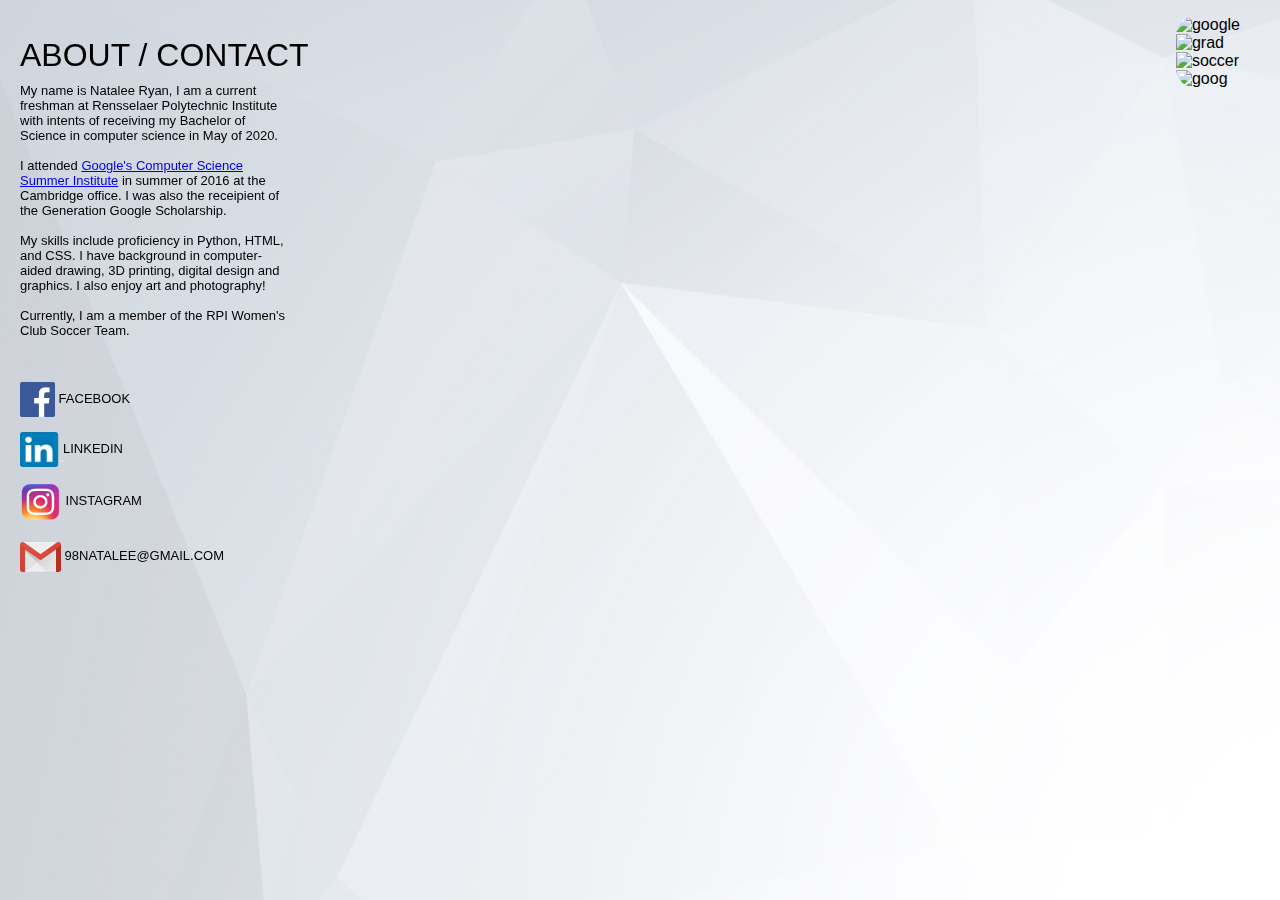
==== about.html @ f0770ccc "New github" ====
<!-- nataleeryan.github.io/about -->

<!DOCTYPE html>
<html>
<head>
  <title> Natalee Ryan's Profile</title>
  <link rel="stylesheet" href="stylesheet2.css">
</head>
<font face="Helvetica">
  <body background = "bg.jpg">

<div id="header"><h1> ABOUT / CONTACT </h1></div>

<div id="side">
  <p class="stuff">My name is Natalee Ryan, I am a current freshman at Rensselaer Polytechnic Institute with intents of receiving my Bachelor of Science in computer science in May of 2020. <br><br>
    I attended <a href="https://www.google.com/edu/resources/programs/computer-science-summer-institute/" target="_blank">Google's Computer Science Summer Institute</a> in summer of 2016 at the Cambridge office.
    I was also the receipient of the Generation Google Scholarship.<br><br> My skills include proficiency in Python, HTML, and CSS. I have background in computer-aided drawing, 3D printing, digital design and graphics.
    I also enjoy art and photography!<br><br>Currently, I am a member of the RPI Women's Club Soccer Team.
  </p><br>

  <p class="links">
  <a href="https://www.facebook.com/nataleeae?fref=ts" target="_blank">
    <img border="0" alt="facebook" src="fb.png" width="35" height="35" align="center"></a> FACEBOOK <br><br>

  <a href="https://www.linkedin.com/in/nataleeryan" target="_blank">
    <img border="0" alt="linkedin" src="li.png" width="43" height="35" align="center"></a>LINKEDIN <br><br>

  <a href="https://www.instagram.com/natalee.ae/" target="_blank">
    <img border="0" alt="instagram" src="ig.png" width="42" height="40" align="center"></a> INSTAGRAM <br><br>


  <img border="0" alt="gmail" src="gmail.png" width="41" height="40" align="center"></a> 98NATALEE@GMAIL.COM <br><br>
</div></p>

<div id="content">
  <img src="https://scontent-ort2-1.xx.fbcdn.net/v/t1.0-9/13880265_10206657792110559_92236301543449895_n.jpg?oh=f90e639126e117503eee904b5f3cb3b0&oe=590203AA" width="400" height="230" alt="google"><br>
  <img src="https://scontent-ort2-1.xx.fbcdn.net/v/t1.0-9/13537701_1155336724517389_4860738047562980830_n.jpg?oh=2c6d3248c95fc0572c45d80ae8480283&oe=5948482F" width="270" height="370" alt="grad"><br>
  <img src="https://scontent-ort2-1.xx.fbcdn.net/v/t1.0-9/16683996_10208315501304740_211503369693359089_n.jpg?oh=77e16a8d5eae093385b307687118d7d6&oe=58FE0274" width="400" height="260" alt="soccer"><br>
  <img src="linds.jpg" width="370" height="250" alt="goog">
</div>
</body>
</html>
---- stylesheet2.css ----
body {
  padding: 0;
  margin: 0;
  background-attachment: fixed;
}


#header {
  padding: 0 20px;
  position: fixed;
  width: 100%;
  height: 30px;
}

#side {
  position: fixed;
  top: 70px;
  left: 20px;
  width: 270px;
  height: 100%;
}

p.stuff{
  font-size: 13px;
  text-decoration: none;
}

p.links {
  font-size: 13px;
}

#content {
  position: static;
  float: right;
  padding: 0 40px 0 0;
  overflow-x: hidden;
  overflow-y: scroll;
  border-radius: 20px;
}

h1 {
  font-weight: 200;
}
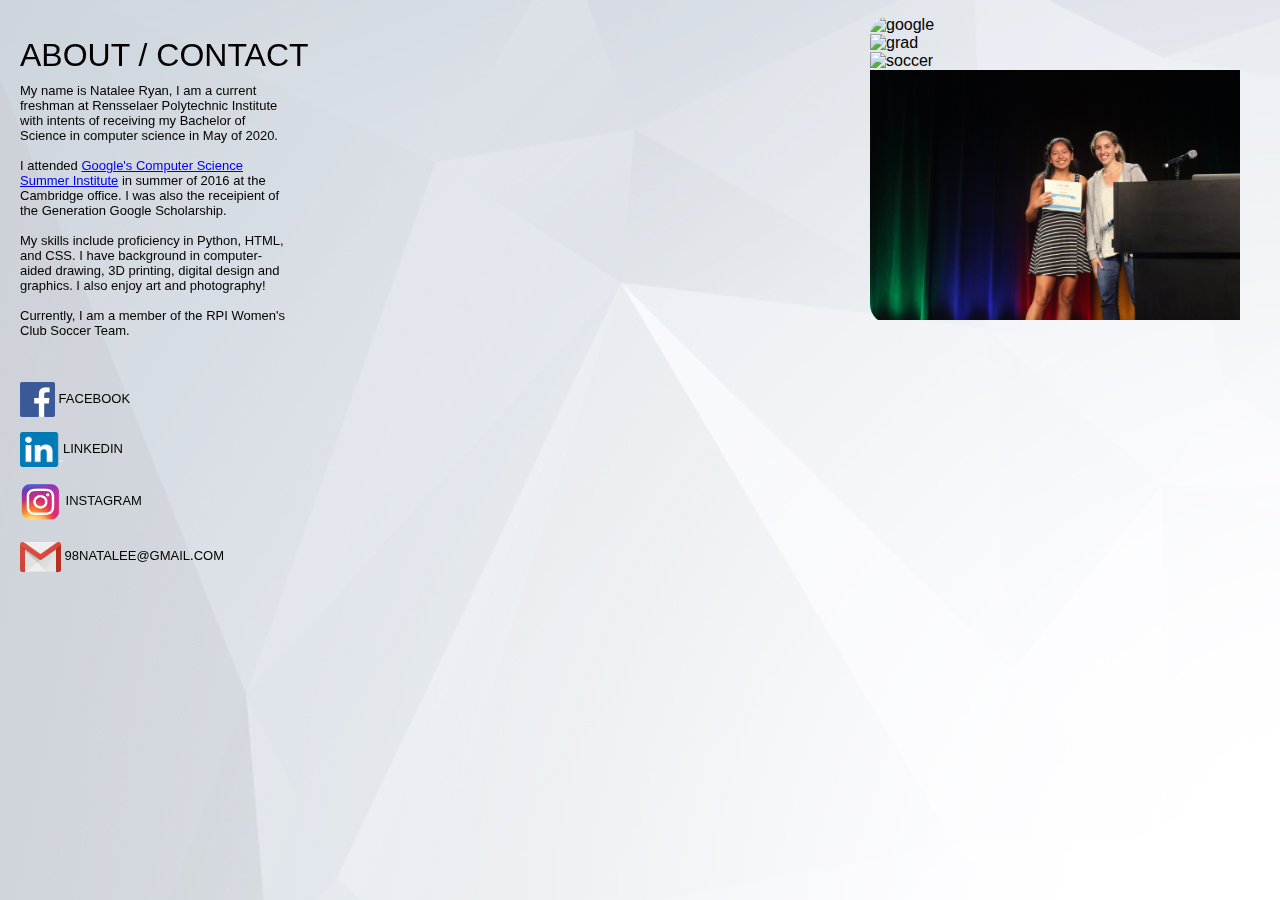
==== commit e79833a1: "Update about.html" ====
--- a/about.html
+++ b/about.html
@@ -36,7 +36,7 @@
   <img src="https://scontent-ort2-1.xx.fbcdn.net/v/t1.0-9/13880265_10206657792110559_92236301543449895_n.jpg?oh=f90e639126e117503eee904b5f3cb3b0&oe=590203AA" width="400" height="230" alt="google"><br>
   <img src="https://scontent-ort2-1.xx.fbcdn.net/v/t1.0-9/13537701_1155336724517389_4860738047562980830_n.jpg?oh=2c6d3248c95fc0572c45d80ae8480283&oe=5948482F" width="270" height="370" alt="grad"><br>
   <img src="https://scontent-ort2-1.xx.fbcdn.net/v/t1.0-9/16683996_10208315501304740_211503369693359089_n.jpg?oh=77e16a8d5eae093385b307687118d7d6&oe=58FE0274" width="400" height="260" alt="soccer"><br>
-  <img src="linds.jpg" width="370" height="250" alt="goog">
+  <img src="linds.JPG" width="370" height="250" alt="goog">
 </div>
 </body>
 </html>
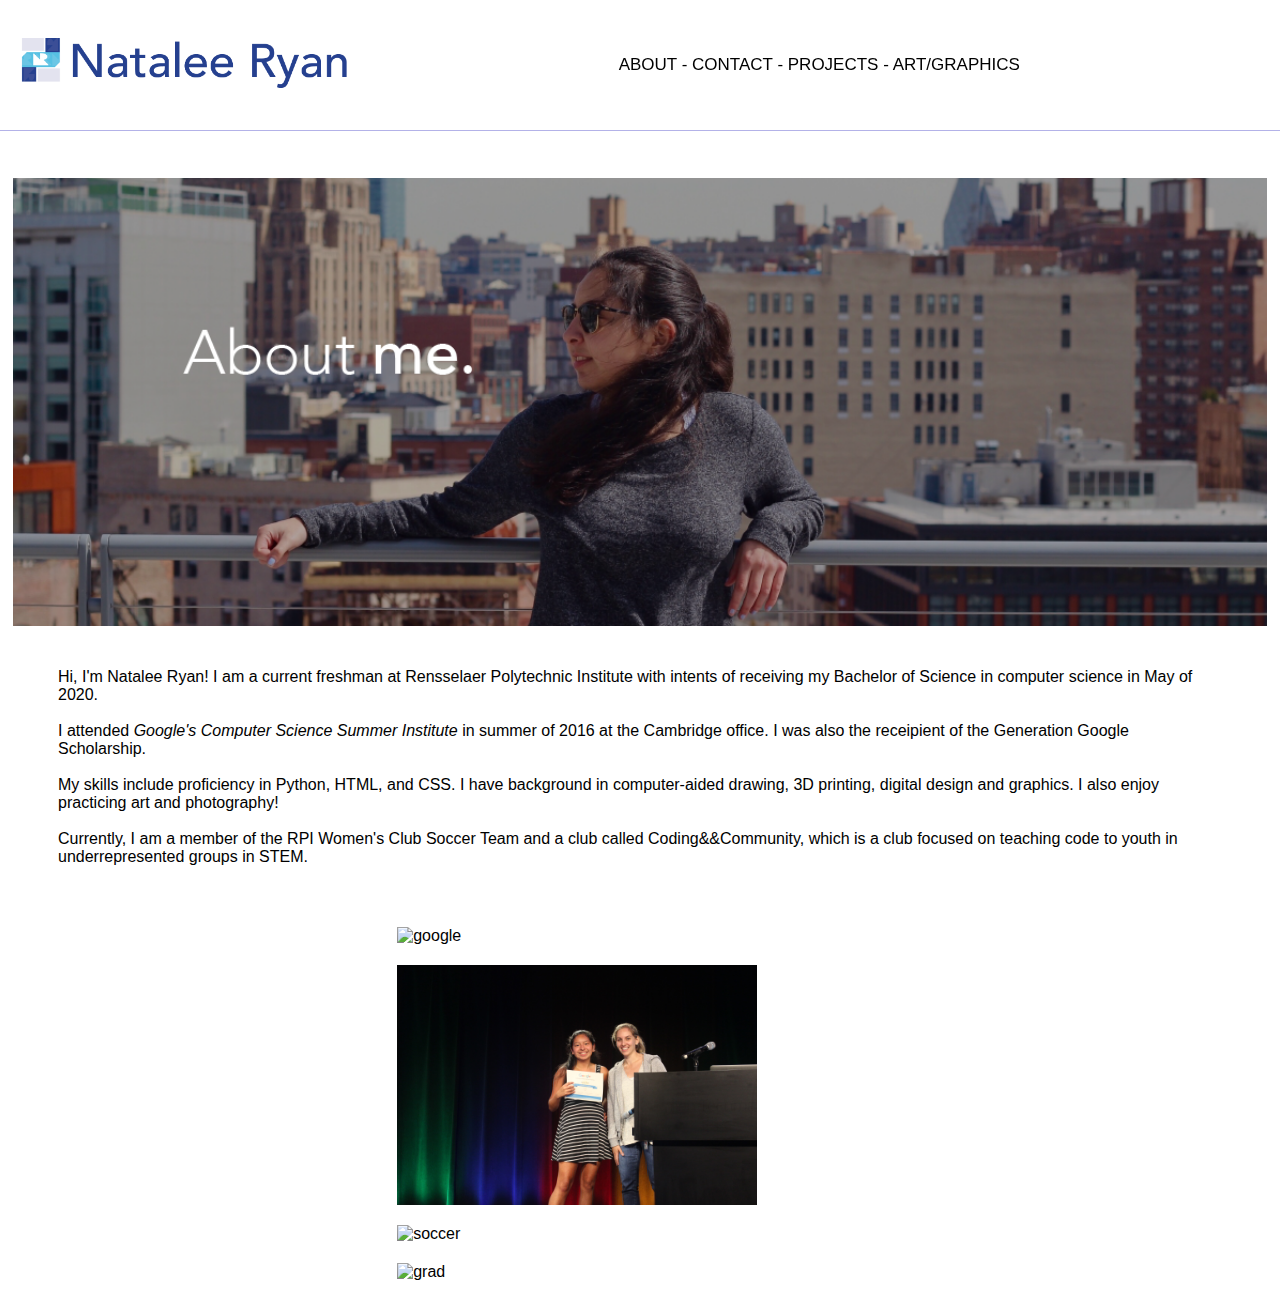
==== commit b1de88e5: "New portfolio" ====
--- a/about.html
+++ b/about.html
@@ -1,42 +1,60 @@
-<!-- nataleeryan.github.io/about -->
+<!-- Portfolio about-->
 
 <!DOCTYPE html>
 <html>
 <head>
-  <title> Natalee Ryan's Profile</title>
-  <link rel="stylesheet" href="stylesheet2.css">
+  <title> Natalee Ryan </title>
+  <link rel="stylesheet" href="style.css">
+  <link rel="icon" type="image/png" href="favicon-32x32.png" sizes="32x32" />
 </head>
-<font face="Helvetica">
-  <body background = "bg.jpg">
 
-<div id="header"><h1> ABOUT / CONTACT </h1></div>
+<div id="header">
+  <div id="header-content">
+    <a href="index.html" target="_self">
+    <img src="logo.png" width="330" align="left" style="margin-top:22px" hspace="10"></a>
 
-<div id="side">
-  <p class="stuff">My name is Natalee Ryan, I am a current freshman at Rensselaer Polytechnic Institute with intents of receiving my Bachelor of Science in computer science in May of 2020. <br><br>
-    I attended <a href="https://www.google.com/edu/resources/programs/computer-science-summer-institute/" target="_blank">Google's Computer Science Summer Institute</a> in summer of 2016 at the Cambridge office.
-    I was also the receipient of the Generation Google Scholarship.<br><br> My skills include proficiency in Python, HTML, and CSS. I have background in computer-aided drawing, 3D printing, digital design and graphics.
-    I also enjoy art and photography!<br><br>Currently, I am a member of the RPI Women's Club Soccer Team.
-  </p><br>
+    <div class="textheader">
+      &nbsp;
+    <a href="about.html" target="_self" style="text-decoration: none;">
+      ABOUT
+    </a>
+    -
+    <a href="contact.html" target="_self" style="text-decoration: none;">
+      CONTACT
+    </a>
+    -
+    <a href="projects.html" target="_self" style="text-decoration: none;">
+      PROJECTS
+    </a>
+    -
+    <a href="art.html" target="_self" style="text-decoration: none;">
+      ART/GRAPHICS
+    </a>
 
-  <p class="links">
-  <a href="https://www.facebook.com/nataleeae?fref=ts" target="_blank">
-    <img border="0" alt="facebook" src="fb.png" width="35" height="35" align="center"></a> FACEBOOK <br><br>
+    </div>
+  </div>
+</div>
+<div id="proj">
+  <img src="aboutme.png" width="100%">
+</div>
+  <div class="about">
+    <br>
+    <b> Hi, I'm Natalee Ryan!</b>
+    I am a current freshman at Rensselaer Polytechnic Institute with intents of receiving my
+    Bachelor of Science in computer science in May of 2020.
+    <br><br>I attended <i><a href="https://www.google.com/edu/resources/programs/computer-science-summer-institute/" target="_blank" style="text-decoration: none">Google's Computer Science Summer Institute</a></i>
+    in summer of 2016 at the Cambridge office.   I was also the receipient of the Generation Google Scholarship.
+    <br><br>
+    My skills include proficiency in Python, HTML, and CSS. I have background in computer-aided drawing, 3D printing, digital design and graphics. I also enjoy practicing art and photography!
+    <br><br>Currently, I am a member of the RPI Women's Club Soccer Team and a club called Coding&&Community,
+    which is a club focused on teaching code to youth in underrepresented groups in STEM.<br><br><br>
 
-  <a href="https://www.linkedin.com/in/nataleeryan" target="_blank">
-    <img border="0" alt="linkedin" src="li.png" width="43" height="35" align="center"></a>LINKEDIN <br><br>
+    </div>
+<div class="aboutpics">
+  <img src="https://scontent-ort2-1.xx.fbcdn.net/v/t1.0-9/13880265_10206657792110559_92236301543449895_n.jpg?oh=f90e639126e117503eee904b5f3cb3b0&oe=590203AA" width="360" alt="google" align="left" hspace="10" vspace="10">
+  <img src="linds.JPG" width="360" alt="goog" align="left" style="padding-right: 20px" hspace="10" vspace="10">
+  <img src="https://scontent-ort2-1.xx.fbcdn.net/v/t1.0-9/16683996_10208315501304740_211503369693359089_n.jpg?oh=77e16a8d5eae093385b307687118d7d6&oe=58FE0274" width="360" alt="soccer" align="left" hspace="10" vspace="10">
+  <img src="https://scontent-ort2-1.xx.fbcdn.net/v/t1.0-9/13537701_1155336724517389_4860738047562980830_n.jpg?oh=2c6d3248c95fc0572c45d80ae8480283&oe=5948482F" width="260" alt="grad" align="left" hspace="10" vspace="10">
+</div>
 
-  <a href="https://www.instagram.com/natalee.ae/" target="_blank">
-    <img border="0" alt="instagram" src="ig.png" width="42" height="40" align="center"></a> INSTAGRAM <br><br>
-
-
-  <img border="0" alt="gmail" src="gmail.png" width="41" height="40" align="center"></a> 98NATALEE@GMAIL.COM <br><br>
-</div></p>
-
-<div id="content">
-  <img src="https://scontent-ort2-1.xx.fbcdn.net/v/t1.0-9/13880265_10206657792110559_92236301543449895_n.jpg?oh=f90e639126e117503eee904b5f3cb3b0&oe=590203AA" width="400" height="230" alt="google"><br>
-  <img src="https://scontent-ort2-1.xx.fbcdn.net/v/t1.0-9/13537701_1155336724517389_4860738047562980830_n.jpg?oh=2c6d3248c95fc0572c45d80ae8480283&oe=5948482F" width="270" height="370" alt="grad"><br>
-  <img src="https://scontent-ort2-1.xx.fbcdn.net/v/t1.0-9/16683996_10208315501304740_211503369693359089_n.jpg?oh=77e16a8d5eae093385b307687118d7d6&oe=58FE0274" width="400" height="260" alt="soccer"><br>
-  <img src="linds.JPG" width="370" height="250" alt="goog">
-</div>
-</body>
 </html>
--- a/style.css
+++ b/style.css
@@ -0,0 +1,156 @@
+body {
+  background-color: white;
+}
+
+
+div.textheader {
+  font-size: 17px;
+  font-weight: 300;
+  text-decoration: none;
+  font-family: "Helvetica";
+  text-align: center;
+  padding-top: 45px;
+}
+
+div.texttt {
+  font-size: 40px;
+  font-weight: 400;
+  text-decoration: none;
+  font-family: "Helvetica";
+  text-align: center;
+  padding-top: 45px;
+}
+
+div.textt {
+  font-size: 20px;
+  font-weight: 300;
+  text-decoration: none;
+  font-family: "Helvetica";
+  text-align: center;
+  padding-top: 45px;
+}
+
+div.main {
+  font-size: 18px;
+  font-weight: 300;
+  text-decoration: none;
+  font-family: "Helvetica";
+  text-align: left;
+  padding-top: 15px;
+  padding-left: 20px;
+  padding-right: 20px;
+}
+
+div.about {
+  font-size: 16px;
+  font-weight: 300;
+  text-decoration: none;
+  font-family: "Helvetica";
+  text-align: left;
+  padding-top: 15px;
+  padding-left: 50px;
+  padding-right: 60px;
+}
+
+div.aboutpics {
+  font-size: 16px;
+  font-weight: 300;
+  text-decoration: none;
+  font-family: "Helvetica";
+  margin: auto;
+  display: block;
+  width: 40%;
+  padding: 15px;
+
+}
+
+div.small {
+  font-size: 12px;
+  font-weight: 300;
+  text-decoration: none;
+  font-family: "Helvetica";
+  text-align: left;
+  padding-top: 45px;
+  padding-left: 50px;
+}
+
+div.textcontent {
+  font-size: 18px;
+  font-weight: 300;
+  font-family: "Helvetica";
+  text-align: left;
+  padding-left: 50px;
+}
+
+/* unvisited link */
+a:link {
+  color: black;
+}
+
+/*visited*/
+a:visited {
+  color:black;
+}
+
+a:hover {
+  color: rgb(144,213,213);
+}
+
+
+#header {
+  background-color: rgba(255,255,255,0.9);
+  color: black;
+  font-family: "Helvetica";
+  position: fixed;
+  border-bottom-style: solid;
+  border-color: rgba(2,0,178,.3);
+  border-bottom-width: thin;
+  top: 0;
+  left: 0;
+  width: 100%;
+  height: 130px;
+  padding: 0;
+  margin: 0;
+
+}
+#proj {
+  padding-top: 170px;
+  margin: 5px;
+}
+
+#proj2 {
+  padding-top: 40px;
+  margin: 5px;
+}
+
+#content {
+  padding-top: 150px;
+  margin: 40px;
+}
+#content2 {
+  padding-top: 150px;
+  margin: 5px;
+}
+
+#content3 {
+  font-family: "Helvetica";
+  font-weight: 300;
+  margin: 60px;
+}
+
+#content4 {
+
+  font-family: "Helvetica";
+  padding-top: 10px;
+  margin: 40px;
+}
+
+#content5 {
+  font-family: "Helvetica";
+  font-weight: 300;
+  margin: 58px;
+}
+
+#header #header-content {
+  margin: 10px;
+}
